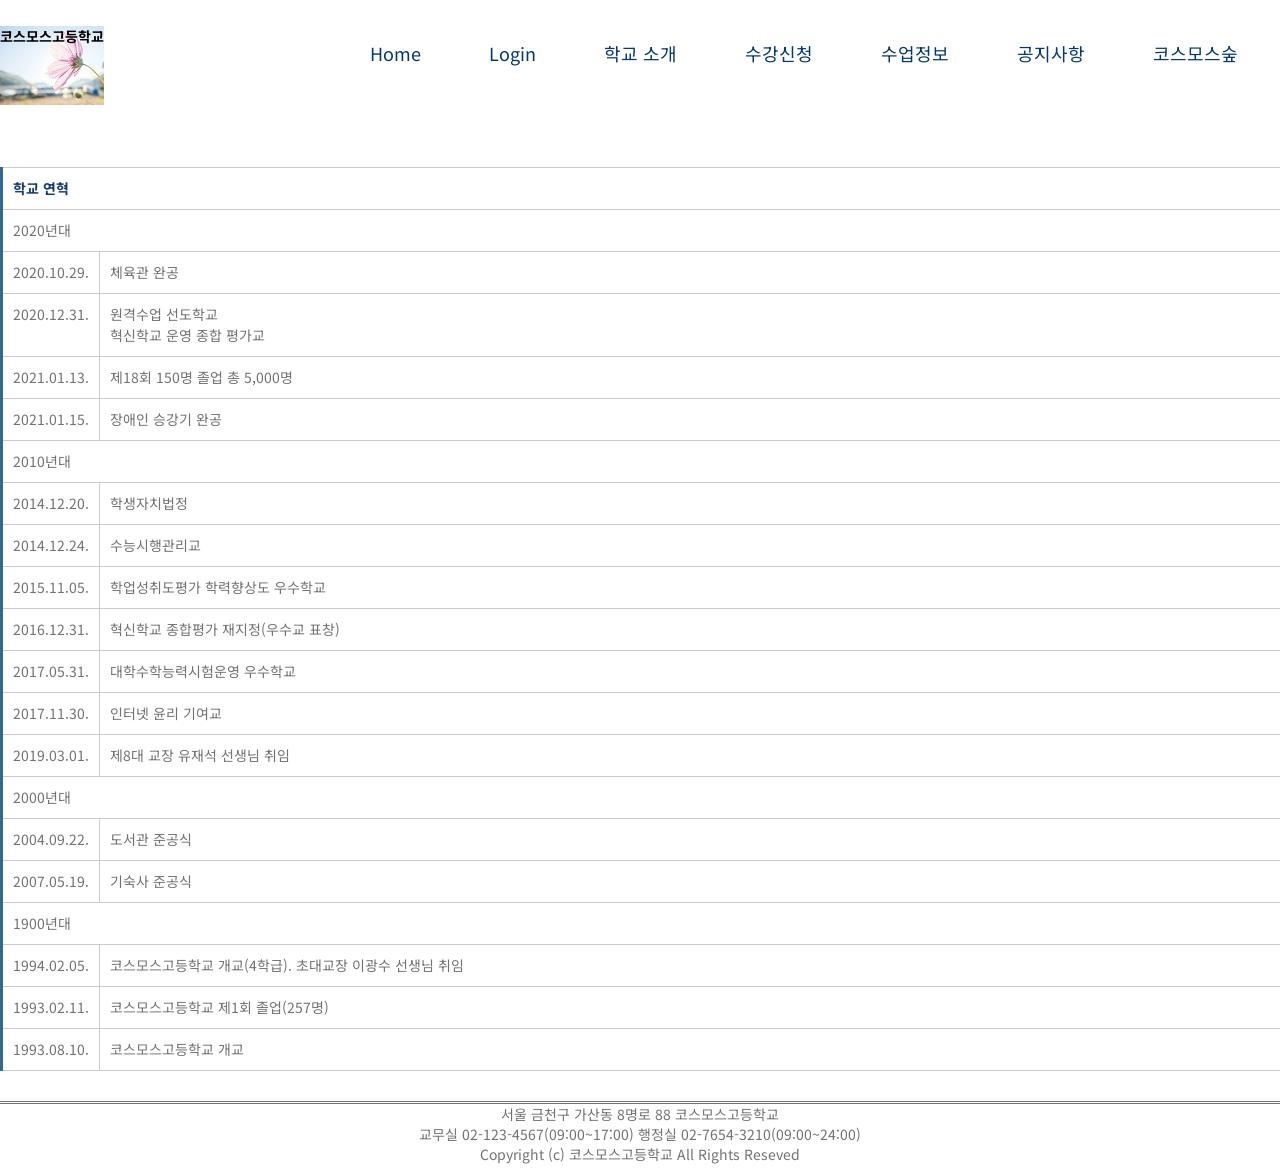
==== WebContent/kosmos_history.html @ b25427b6 "홈페이지 디자인 draft" ====
<!DOCTYPE html>
<html lang="ko">
<head>
  <meta charset="UTF-8">
  <meta name="viewport" content="width=device-width, initial-scale=1.0">
  <meta http-equiv="X-UA-Compatible" content="ie=edge">
  <title>메인 페이지</title>
  <link rel="stylesheet" href="default.css">
  <link rel="stylesheet" href="gnb3.css">
  <script src="js/jquery.js" charset="utf-8"></script>
  <script src="js/gnb3.js" charset="utf-8"></script>
</head>
<style type="text/css">

	.content-top{
		height: 60px;
	}
	
	#s_left{
		border: 1px solid black;
		width:20%;
		height:700px;
		float:left;
	}
	
	#s_right{
		border: 1px solid black;
		width:20%;
		height:700px;
		float:left;
	}
	
	#contents{
		border: 1px solid black;
		width: 59.5%;
		float:left;
	}
	
	#footer{
		border-top:double;
		width:100%;
		height:70px;
		float:bottom;
	}
	
	table.type03 {
	  border-collapse: collapse;
	  text-align: left;
	  line-height: 1.5;
	  border-top: 1px solid #ccc;
	  border-left: 3px solid #369;
	  margin : 20px 10px;
	}
	table.type03 th {
	  width: 147px;
	  padding: 10px;
	  font-weight: bold;
	  vertical-align: top;
	  color: #153d73;
	  border-right: 1px solid #ccc;
	  border-bottom: 1px solid #ccc;
	
	}
	table.type03 td {
	  width: 349px;
	  padding: 10px;
	  vertical-align: top;
	  border-right: 1px solid #ccc;
	  border-bottom: 1px solid #ccc;
	  
	}
</style>
<body>
<div style="width:1400px; margin:0 auto;"></div>
<header>
  <h1><a href="">코스모스고등학교<span class="hide"></span></a></h1>
  <nav>
    <ul class="gnb">
      <li>
        <a href="kosmos_main_page.html">Home</a>
      </li>
      <li>
          <a href="">Login</a>
      </li>
      <li>
        <a href="#">학교 소개</a>
        <ul>
          <li><a href="kosmos_words.html">학교장 인사</a></li>
          <li><a href="kosmos_history.html">학교 연혁</a></li>
          <li><a href="kosmos_info.html">학교 소개</a></li>
          <li><a href="kosmos_symbol.html">학교 상징</a></li>
          <li> <a href="kosmos_map.html">학교 위치</a></li>
        </ul>
      </li>
      <li>
        <a href="">수강신청</a>
      </li>
      <li>
        <a href="">수업정보</a>
        <ul>
          <li><a href="">과목정보</a></li>
          <li><a href="">시간표</a></li>
        </ul>
      </li>
      <li>
        <a href="">공지사항</a>
      </li>
      <li>
      	<a href="">코스모스숲</a>
      </li>
      <li>
      	<a href="">마이페이지</a>
      </li>
    </ul>
  </nav>
<section>
	<br><br><br>
	<table width="700px;" cellpadding="0" cellspacing="0" border="0" class="type03" summary="학교 연혁표" style="margin:0 auto;margin-bottom:30px;">
	<thead>
		<tr>
			<th colspan="2">학교 연혁</th>
		</tr>
	</thead>
	<colgroup>
	<col width="5%">
	<col width="">
	</colgroup>
	<tbody>
		<tr>
			<td colspan="2"><div class="year">2020년대</div></td>
		</tr>
		<tr>
			<td class="month">2020.10.29.</td>
			<td class="desc">체육관 완공</td>
		</tr>
		<tr>
			<td class="month">2020.12.31.</td>
			<td class="desc">원격수업 선도학교<br>
				혁신학교 운영 종합 평가교</td>
		</tr>
		<tr>
			<td class="month">2021.01.13.</td>
			<td class="desc">제18회 150명 졸업 총 5,000명</td>
		</tr>
		<tr>
			<td class="month">2021.01.15.</td>
			<td class="desc">장애인 승강기 완공</td>
		</tr>
		<tr>
			<td colspan="2"><div class="year">2010년대</div></td>
		</tr>
		<tr>
			<td class="month">2014.12.20.</td>
			<td class="desc">학생자치법정</td>
		</tr>
		<tr>
			<td class="month">2014.12.24.</td>
			<td class="desc">수능시행관리교</td>
		</tr>
		<tr>
			<td class="month">2015.11.05.</td>
			<td class="desc">학업성취도평가 학력향상도 우수학교</td>
		</tr>
		<tr>
			<td class="month">2016.12.31.</td>
			<td class="desc">혁신학교 종합평가 재지정(우수교 표창)</td>
		</tr>
		<tr>
			<td class="month">2017.05.31.</td>
			<td class="desc">대학수학능력시험운영 우수학교</td>
		</tr>
		<tr>
			<td class="month">2017.11.30.</td>
			<td class="desc">인터넷 윤리 기여교 </td>
		</tr>
		<tr>
			<td class="month">2019.03.01.</td>
			<td class="desc">제8대 교장 유재석 선생님 취임</td>
		</tr>
		<tr>
			<td colspan="2"><div class="year">2000년대</div></td>
		</tr>
		<tr>
			<td class="month">2004.09.22.</td>
			<td class="desc">도서관 준공식</td>
		</tr>
		<tr>
			<td class="month">2007.05.19.</td>
			<td class="desc">기숙사 준공식</td>
		</tr>
		<tr>
			<td colspan="2"><div class="year">1900년대</div></td>
		</tr>
		<tr>
			<td class="month">1994.02.05.</td>
			<td class="desc">코스모스고등학교 개교(4학급). 초대교장 이광수 선생님 취임</td>
		</tr>
		<tr>
			<td class="month">1993.02.11.</td>
			<td class="desc">코스모스고등학교 제1회 졸업(257명)</td>
		</tr>
		<tr>
			<td class="month">1993.08.10.</td>
			<td class="desc">코스모스고등학교 개교</td>
		</tr>
	</tbody>
	</table>
</section>
</header>
<div class="bg_gnb"></div>
<div id="footer" align="center">
	<div class="container">
		서울 금천구 가산동 8명로 88 코스모스고등학교 <br/>
		교무실 02-123-4567(09:00~17:00) 행정실 02-7654-3210(09:00~24:00)<br/>
		Copyright (c) 코스모스고등학교 All Rights Reseved
	</div>
</div>
</body>
</html>
---- WebContent/default.css ----
@charset "utf-8";
@import url('https://fonts.googleapis.com/css2?family=Noto+Sans+KR&display=swap');
html, body, h1, h2, h3, h4, h5, h6, div, p, blockquote, pre, code, address, ul, ol, li, menu, nav, section, article, aside, dl, dt, dd, table, thead, tbody, tfoot, label, caption, th, td, form, fieldset, legend, hr, input, button, textarea, object, figure, figcaption {margin: 0; padding: 0; font-family: 'Noto Sans KR'; font-size: 14px; color: #727272;}
img, fieldset, input, select, textarea, button {border: none;}
ul, ol, li {list-style: none;}
table {width: 100%; border-spacing: 0; border-collapse: collapse;}
address, cite, code, em {font-style: normal; font-weight: normal;}
label, img, input, select, textarea, button, a {vertical-align: middle;}
a {color: #000; text-decoration: none;}

.clear {clear: both;}
.clear:after {content: ""; display: block; clear: both;}
.hide {overflow: hidden; display: block; position: absolute; border: 0; width: 1px; height: 1px; clip: rect(1px, 1px, 1px, 1px);}
button {cursor: pointer;}
---- WebContent/gnb3.css ----
header {position: relative; width: 1760px; margin: 0 auto;}
header h1 {position: absolute; left: 0; top: 26px;}
header h1 a {display: block; width: 120x; height: 79px; background: url(img/KakaoTalk_20211128_143447619.jpg) no-repeat;}
header .member {position: absolute; right: 0; top: 50%; width: 29px; height: 32px; background: url(img/ico_member.png) no-repeat; transform: translateY(-50%);}
header .gnb {text-align: center; font-size: 0;}
header .gnb > li {display: inline-block; padding: 0 18px;}
header .gnb > li > a {display: block; position: relative; padding: 0 16px; line-height: 107px; font-size: 18px; color: #043874;}
header .gnb > li:hover > a:before,
header .gnb > li > a:focus:before {content: ""; position: absolute; left: 0; right: 0; bottom: 0; height: 4px; background: #3ac1d3;}
header .gnb > li:hover > a:after,
header .gnb > li > a:focus:after {content: ""; position: absolute; right: 0; top: 40px; width: 7px; height: 10px; background: url(img/ico_rain.png) no-repeat;}
header .gnb > li ul {display: none; position: absolute; z-index: 10;}
header .gnb > li ul li {float: left;}
header .gnb > li ul li a {display: block; padding: 0 16px; line-height: 62px; font-size: 16px; color: #fff;}
header .gnb > li ul li a:hover,
header .gnb > li ul li a:focus {color: #e4f893;}
header .gnb > li:last-child ul {margin-left: -280px;}
.bg_gnb {display: none; position: absolute; left: 0; right: 0; top: 107px; height: 62px; background: linear-gradient(to right, #38cebb, #3db1ed);}
.ie9 .bg_gnb {background: #38cebb;}
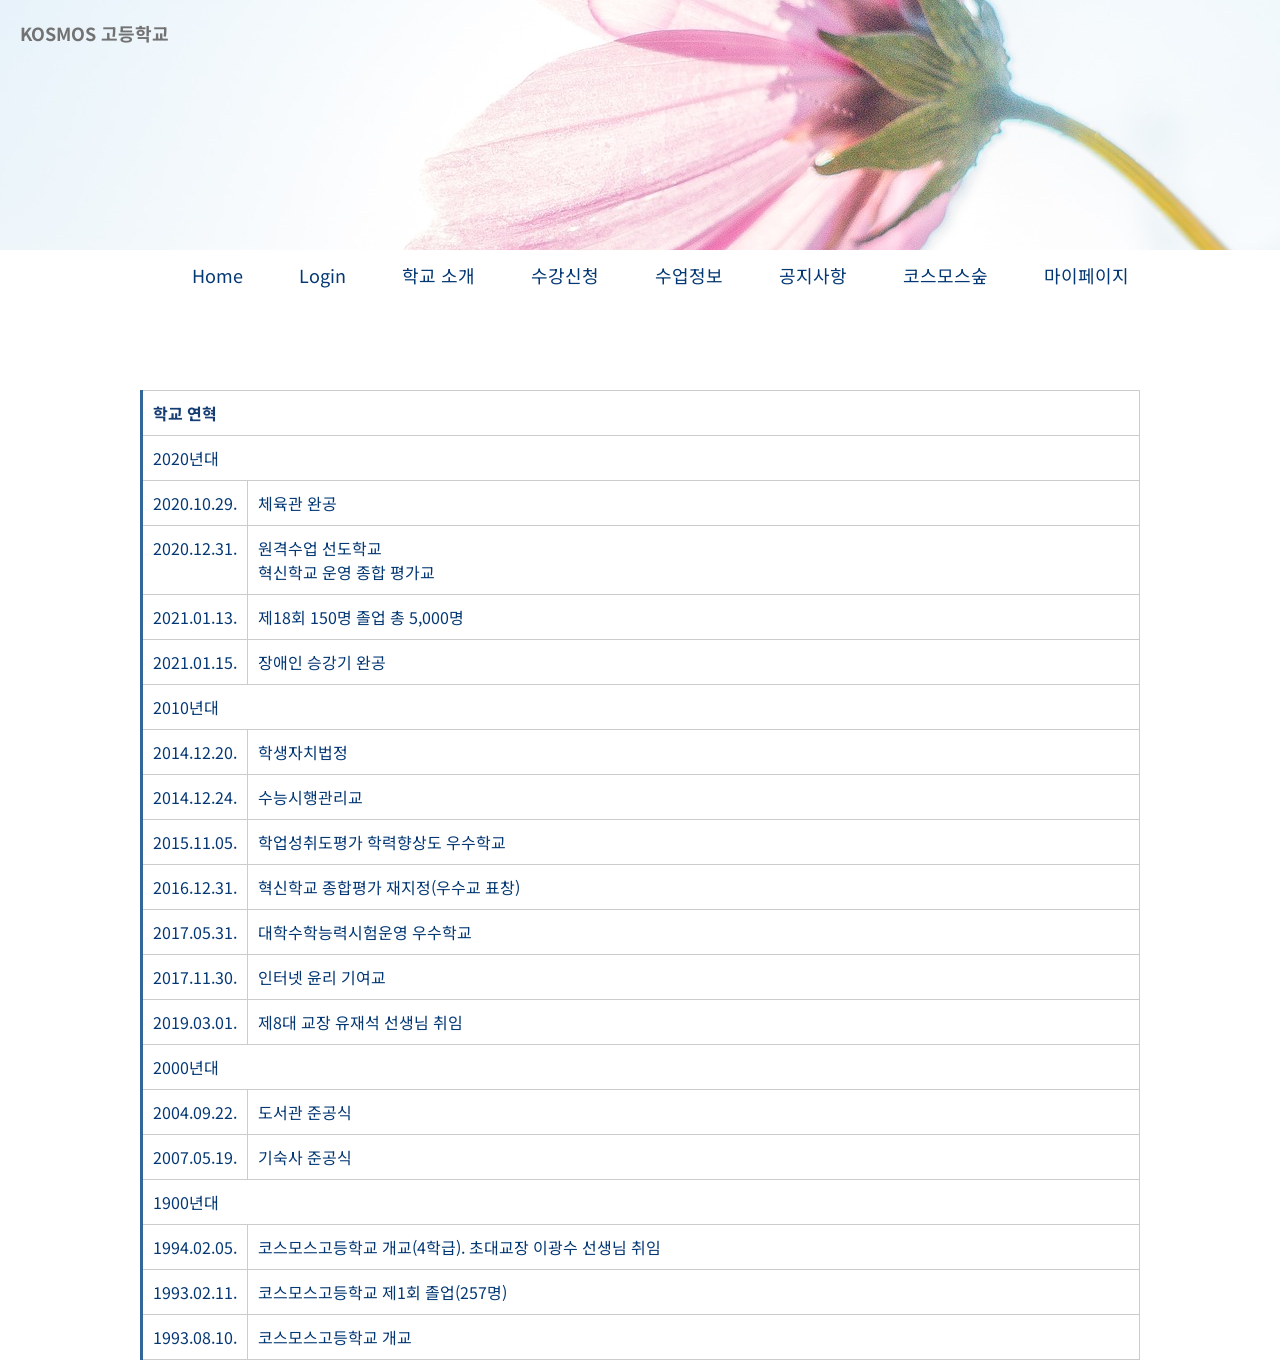
==== commit 1c6b6d67: "css파일 및 js파일 resource폴더내로 이동및 html 파일내 css/js 경로 수정" ====
--- a/WebContent/kosmos_history.html
+++ b/WebContent/kosmos_history.html
@@ -1,219 +1,228 @@
 <!DOCTYPE html>
 <html lang="ko">
 <head>
-  <meta charset="UTF-8">
-  <meta name="viewport" content="width=device-width, initial-scale=1.0">
-  <meta http-equiv="X-UA-Compatible" content="ie=edge">
-  <title>메인 페이지</title>
-  <link rel="stylesheet" href="default.css">
-  <link rel="stylesheet" href="gnb3.css">
-  <script src="js/jquery.js" charset="utf-8"></script>
-  <script src="js/gnb3.js" charset="utf-8"></script>
+    <meta charset="UTF-8">
+    <meta name="viewport" content="width=device-width, initial-scale=1.0">
+    <meta http-equiv="X-UA-Compatible" content="ie=edge">
+    <title>메인 페이지</title>
+    <link rel="stylesheet" href="resource/css/default.css">
+    <link rel="stylesheet" href="resource/css/gnb3.css">
+    <script src="resource/js/jquery.js" charset="utf-8"></script>
+    <script src="resource/js/gnb3.js" charset="utf-8"></script>
+
+    <style type="text/css">
+
+        .content {
+            width: 1000px;
+            height: 500px;
+            margin: 0px auto;
+            margin-bottom: 100px;
+            float: center;
+        }
+
+        #footer {
+            border-top: double;
+            width: 100%;
+            height: 70px;
+            float: bottom;
+        }
+
+        .image {
+            position: relative;
+            background: url(img/kosmos_1.jpg);
+            no-repeat;
+            height: 250px;
+            background-position: center;
+        }
+
+        .text {
+            padding-top: 20px;
+            margin-left: 20px;
+        }
+    </style>
+
+
 </head>
-<style type="text/css">
-
-	.content-top{
-		height: 60px;
-	}
-	
-	#s_left{
-		border: 1px solid black;
-		width:20%;
-		height:700px;
-		float:left;
-	}
-	
-	#s_right{
-		border: 1px solid black;
-		width:20%;
-		height:700px;
-		float:left;
-	}
-	
-	#contents{
-		border: 1px solid black;
-		width: 59.5%;
-		float:left;
-	}
-	
-	#footer{
-		border-top:double;
-		width:100%;
-		height:70px;
-		float:bottom;
-	}
-	
-	table.type03 {
-	  border-collapse: collapse;
-	  text-align: left;
-	  line-height: 1.5;
-	  border-top: 1px solid #ccc;
-	  border-left: 3px solid #369;
-	  margin : 20px 10px;
-	}
-	table.type03 th {
-	  width: 147px;
-	  padding: 10px;
-	  font-weight: bold;
-	  vertical-align: top;
-	  color: #153d73;
-	  border-right: 1px solid #ccc;
-	  border-bottom: 1px solid #ccc;
-	
-	}
-	table.type03 td {
-	  width: 349px;
-	  padding: 10px;
-	  vertical-align: top;
-	  border-right: 1px solid #ccc;
-	  border-bottom: 1px solid #ccc;
-	  
-	}
-</style>
+
 <body>
-<div style="width:1400px; margin:0 auto;"></div>
-<header>
-  <h1><a href="">코스모스고등학교<span class="hide"></span></a></h1>
-  <nav>
-    <ul class="gnb">
-      <li>
-        <a href="kosmos_main_page.html">Home</a>
-      </li>
-      <li>
-          <a href="">Login</a>
-      </li>
-      <li>
-        <a href="#">학교 소개</a>
-        <ul>
-          <li><a href="kosmos_words.html">학교장 인사</a></li>
-          <li><a href="kosmos_history.html">학교 연혁</a></li>
-          <li><a href="kosmos_info.html">학교 소개</a></li>
-          <li><a href="kosmos_symbol.html">학교 상징</a></li>
-          <li> <a href="kosmos_map.html">학교 위치</a></li>
-        </ul>
-      </li>
-      <li>
-        <a href="">수강신청</a>
-      </li>
-      <li>
-        <a href="">수업정보</a>
-        <ul>
-          <li><a href="">과목정보</a></li>
-          <li><a href="">시간표</a></li>
-        </ul>
-      </li>
-      <li>
-        <a href="">공지사항</a>
-      </li>
-      <li>
-      	<a href="">코스모스숲</a>
-      </li>
-      <li>
-      	<a href="">마이페이지</a>
-      </li>
-    </ul>
-  </nav>
-<section>
-	<br><br><br>
-	<table width="700px;" cellpadding="0" cellspacing="0" border="0" class="type03" summary="학교 연혁표" style="margin:0 auto;margin-bottom:30px;">
-	<thead>
-		<tr>
-			<th colspan="2">학교 연혁</th>
-		</tr>
-	</thead>
-	<colgroup>
-	<col width="5%">
-	<col width="">
-	</colgroup>
-	<tbody>
-		<tr>
-			<td colspan="2"><div class="year">2020년대</div></td>
-		</tr>
-		<tr>
-			<td class="month">2020.10.29.</td>
-			<td class="desc">체육관 완공</td>
-		</tr>
-		<tr>
-			<td class="month">2020.12.31.</td>
-			<td class="desc">원격수업 선도학교<br>
-				혁신학교 운영 종합 평가교</td>
-		</tr>
-		<tr>
-			<td class="month">2021.01.13.</td>
-			<td class="desc">제18회 150명 졸업 총 5,000명</td>
-		</tr>
-		<tr>
-			<td class="month">2021.01.15.</td>
-			<td class="desc">장애인 승강기 완공</td>
-		</tr>
-		<tr>
-			<td colspan="2"><div class="year">2010년대</div></td>
-		</tr>
-		<tr>
-			<td class="month">2014.12.20.</td>
-			<td class="desc">학생자치법정</td>
-		</tr>
-		<tr>
-			<td class="month">2014.12.24.</td>
-			<td class="desc">수능시행관리교</td>
-		</tr>
-		<tr>
-			<td class="month">2015.11.05.</td>
-			<td class="desc">학업성취도평가 학력향상도 우수학교</td>
-		</tr>
-		<tr>
-			<td class="month">2016.12.31.</td>
-			<td class="desc">혁신학교 종합평가 재지정(우수교 표창)</td>
-		</tr>
-		<tr>
-			<td class="month">2017.05.31.</td>
-			<td class="desc">대학수학능력시험운영 우수학교</td>
-		</tr>
-		<tr>
-			<td class="month">2017.11.30.</td>
-			<td class="desc">인터넷 윤리 기여교 </td>
-		</tr>
-		<tr>
-			<td class="month">2019.03.01.</td>
-			<td class="desc">제8대 교장 유재석 선생님 취임</td>
-		</tr>
-		<tr>
-			<td colspan="2"><div class="year">2000년대</div></td>
-		</tr>
-		<tr>
-			<td class="month">2004.09.22.</td>
-			<td class="desc">도서관 준공식</td>
-		</tr>
-		<tr>
-			<td class="month">2007.05.19.</td>
-			<td class="desc">기숙사 준공식</td>
-		</tr>
-		<tr>
-			<td colspan="2"><div class="year">1900년대</div></td>
-		</tr>
-		<tr>
-			<td class="month">1994.02.05.</td>
-			<td class="desc">코스모스고등학교 개교(4학급). 초대교장 이광수 선생님 취임</td>
-		</tr>
-		<tr>
-			<td class="month">1993.02.11.</td>
-			<td class="desc">코스모스고등학교 제1회 졸업(257명)</td>
-		</tr>
-		<tr>
-			<td class="month">1993.08.10.</td>
-			<td class="desc">코스모스고등학교 개교</td>
-		</tr>
-	</tbody>
-	</table>
-</section>
-</header>
+<div class="image">
+    <!-- <img src="/KOSMOS/img/kosmos_1.jpg" width="100%"> -->
+    <div class="text">
+        <a href=""><h1>KOSMOS 고등학교</h1></a>
+    </div>
+</div>
+<div class="container">
+    <header>
+        <nav>
+            <ul class="gnb">
+                <li>
+                    <a href="kosmos_main_page.html">Home</a>
+                </li>
+                <li>
+                    <a href="#">Login</a>
+                </li>
+                <li>
+                    <a href="#">학교 소개</a>
+                    <ul>
+                        <li><a href="kosmos_words.html">학교장 인사</a></li>
+                        <li><a href="kosmos_history.html">학교 연혁</a></li>
+                        <li><a href="kosmos_info.html">학교 소개</a></li>
+                        <li><a href="kosmos_symbol.html">학교 상징</a></li>
+                        <li><a href="kosmos_map.html">학교 위치</a></li>
+                    </ul>
+                </li>
+                <li>
+                    <a href="#">수강신청</a>
+                </li>
+                <li>
+                    <a href="#">수업정보</a>
+                    <ul>
+                        <li><a href="subjectSelectAll.k">과목정보</a></li>
+                        <li><a href="#">시간표</a></li>
+                    </ul>
+                </li>
+                <li>
+                    <a href="#">공지사항</a>
+                </li>
+                <li>
+                    <a href="#">코스모스숲</a>
+                </li>
+                <li>
+                    <a href="#">마이페이지</a>
+                </li>
+            </ul>
+        </nav>
+
+    </header>
+
+    <div class="content">
+
+        <!-- 요기에 넣으면 됩니다 크기 1000px인데 작으면 말해줘요  -->
+
+        <section>
+            <table width="700px;" cellpadding="0" cellspacing="0" border="0" class="type03" summary="학교 연혁표"
+                   style="margin:0 auto;margin-bottom:30px;">
+                <thead>
+                <tr>
+                    <th colspan="2">학교 연혁</th>
+                </tr>
+                </thead>
+                <colgroup>
+                    <col width="5%">
+                    <col width="">
+                </colgroup>
+                <tbody>
+                <tr>
+                    <td colspan="2">
+                        <div class="year">2020년대</div>
+                    </td>
+                </tr>
+                <tr>
+                    <td class="month">2020.10.29.</td>
+                    <td class="desc">체육관 완공</td>
+                </tr>
+                <tr>
+                    <td class="month">2020.12.31.</td>
+                    <td class="desc">원격수업 선도학교<br>
+                        혁신학교 운영 종합 평가교
+                    </td>
+                </tr>
+                <tr>
+                    <td class="month">2021.01.13.</td>
+                    <td class="desc">제18회 150명 졸업 총 5,000명</td>
+                </tr>
+                <tr>
+                    <td class="month">2021.01.15.</td>
+                    <td class="desc">장애인 승강기 완공</td>
+                </tr>
+                <tr>
+                    <td colspan="2">
+                        <div class="year">2010년대</div>
+                    </td>
+                </tr>
+                <tr>
+                    <td class="month">2014.12.20.</td>
+                    <td class="desc">학생자치법정</td>
+                </tr>
+                <tr>
+                    <td class="month">2014.12.24.</td>
+                    <td class="desc">수능시행관리교</td>
+                </tr>
+                <tr>
+                    <td class="month">2015.11.05.</td>
+                    <td class="desc">학업성취도평가 학력향상도 우수학교</td>
+                </tr>
+                <tr>
+                    <td class="month">2016.12.31.</td>
+                    <td class="desc">혁신학교 종합평가 재지정(우수교 표창)</td>
+                </tr>
+                <tr>
+                    <td class="month">2017.05.31.</td>
+                    <td class="desc">대학수학능력시험운영 우수학교</td>
+                </tr>
+                <tr>
+                    <td class="month">2017.11.30.</td>
+                    <td class="desc">인터넷 윤리 기여교</td>
+                </tr>
+                <tr>
+                    <td class="month">2019.03.01.</td>
+                    <td class="desc">제8대 교장 유재석 선생님 취임</td>
+                </tr>
+                <tr>
+                    <td colspan="2">
+                        <div class="year">2000년대</div>
+                    </td>
+                </tr>
+                <tr>
+                    <td class="month">2004.09.22.</td>
+                    <td class="desc">도서관 준공식</td>
+                </tr>
+                <tr>
+                    <td class="month">2007.05.19.</td>
+                    <td class="desc">기숙사 준공식</td>
+                </tr>
+                <tr>
+                    <td colspan="2">
+                        <div class="year">1900년대</div>
+                    </td>
+                </tr>
+                <tr>
+                    <td class="month">1994.02.05.</td>
+                    <td class="desc">코스모스고등학교 개교(4학급). 초대교장 이광수 선생님 취임</td>
+                </tr>
+                <tr>
+                    <td class="month">1993.02.11.</td>
+                    <td class="desc">코스모스고등학교 제1회 졸업(257명)</td>
+                </tr>
+                <tr>
+                    <td class="month">1993.08.10.</td>
+                    <td class="desc">코스모스고등학교 개교</td>
+                </tr>
+                </tbody>
+            </table>
+    </div>
+    </section>
+
+    <!-- 요기까지 -->
+
+</div>
+
+</div>
+</body>
+</html>
+
+
+<!--
 <div class="bg_gnb"></div>
+<div class="content-top">제일 위</div>
+<div class="content" align="center">
+<div id="s_left">사이드바 왼쪽</div>
+<div id="contents">본문</div>
+<div id="s_right">사이드바 오른쪽</div>
 <div id="footer" align="center">
-	<div class="container">
-		서울 금천구 가산동 8명로 88 코스모스고등학교 <br/>
-		교무실 02-123-4567(09:00~17:00) 행정실 02-7654-3210(09:00~24:00)<br/>
-		Copyright (c) 코스모스고등학교 All Rights Reseved
-	</div>
-</div>
-</body>
-</html>+<div class="container">
+서울 금천구 가산동 8명로 88 코스모스고등학교 <br/>
+교무실 02-123-4567(09:00~17:00) 행정실 02-7654-3210(09:00~24:00)<br/>
+Copyright (c) 코스모스고등학교 All Rights Reseved
+</div>
+-->
--- a/WebContent/resource/css/default.css
+++ b/WebContent/resource/css/default.css
@@ -0,0 +1,18 @@
+@charset "utf-8";
+@import url('https://fonts.googleapis.com/css2?family=Noto+Sans+KR&display=swap');
+/*
+html, h2, h3, h4, h5, h6, div, p, blockquote, pre, code, address, ul, ol, li, menu, nav, section, article, aside, dl, dt, dd, table, thead, tbody, tfoot, label, caption, th, td, form, fieldset, legend, hr, input, button, textarea, object, figure, figcaption {margin: 0; padding: 0; font-family: 'Noto Sans KR'; font-size: 14px; color: #727272;}
+*/img, fieldset, input, select, textarea, button {border: none;}
+h1 {margin: 0; padding: 0; font-family: 'Noto Sans KR'; font-size: 18px; color: #727272;}
+ul, ol, li {list-style: none;}
+table {width: 100%; border-spacing: 0; border-collapse: collapse;}
+address, cite, code, em {font-style: normal; font-weight: normal;}
+label, img, input, select, textarea, button, a {vertical-align: middle;}
+a {color: #000; text-decoration: none;}
+
+.clear {clear: both;}
+.clear:after {content: ""; display: block; clear: both;}
+.hide {overflow: hidden; display: block; position: absolute; border: 0; width: 1px; height: 1px; clip: rect(1px, 1px, 1px, 1px);}
+button {cursor: pointer;}
+body {margin: 0; padding: 0; font-family: 'Noto Sans KR'; font-size: 16px; color: #043874;}
+
--- a/WebContent/resource/css/gnb3.css
+++ b/WebContent/resource/css/gnb3.css
@@ -0,0 +1,237 @@
+header {
+	position: relative; 
+	width: 100%; 
+	margin: 0 auto;
+	}
+	
+header h1 {
+	position: absolute; 
+	left: 0; top: 26px;
+	}
+	
+<!--
+
+-->
+
+header .gnb {
+	text-align: center; 
+	font-size: 0;
+	margin-bottom: 60px;
+	}
+	
+header .gnb > li {
+	display: inline-block; 
+	padding: 0 18px;
+	}
+	
+header .gnb > li > a {
+	display: block; 
+	position: relative; 
+	padding: 0 10px; 
+	line-height: 50px; 
+	font-size: 18px; 
+	color: #043874;
+	}
+	
+header .gnb > li:hover > a:before,
+header .gnb > li > a:focus:before {
+	content: ""; 
+	position: absolute; 
+	left: 0; 
+	right: 0; 
+	bottom: 0; 
+	height: 4px; 
+	background: #3ac1d3;
+	}
+	
+header .gnb > li:hover > a:after,
+header .gnb > li > a:focus:after {
+	content: ""; 
+	position: absolute; 
+	right: 0; 
+	top: 40px; 
+	width: 7px; 
+	height: 10px;
+	}
+	
+header .gnb > li ul {
+	display: inline-block;
+ 	display: none; position: absolute; z-index: -110px;
+    }
+    
+header .gnb > li ul li {
+	float: left;
+	}
+	
+header .gnb > li ul li a {
+	display: block; 
+	padding: 0 16px; 
+	line-height: 62px; 
+	font-size: 16px; 
+	color: #043874;
+	}
+	
+header .gnb > li ul li a:hover,
+header .gnb > li ul li a:focus {
+	color: #3ac1d3;
+	}
+	
+header .gnb > li:last-child ul {
+	margin-left: -280px;
+	}
+	
+.bg_gnb {
+	display: none; 
+	position: absolute; 
+	left: 0; right: 0; top: 107px; 
+	height: 62px; 
+	
+	}
+	
+.ie9 .bg_gnb {
+	background: #38cebb;
+	}
+
+
+	.content{
+		width: 1000px;
+		margin: 0px auto;
+		margin-bottom: 100px;
+		padding:30px 0px 30px 0px;
+		float: center;
+		background: white;
+		}
+
+	
+	#s_left{
+		border: 1px solid black;
+		width:20%;
+		height:700px;
+		float:left;
+	}
+	
+	#s_right{
+		border: 1px solid black;
+		width:20%;
+		height:700px;
+		float:left;
+	}
+	
+	#contents{
+		border: 1px solid black;
+		width: 59.5%;
+		float:left;
+	}
+	
+	#footer{
+		border-top:double;
+		width:100%;
+		height:70px;
+		float:bottom;
+	}
+	.image{
+      position: relative;
+      background:url(img/kosmos_1.jpg);no-repeat;height:250px; background-position: center;
+	}
+	.text{
+		padding-top:20px; margin-left:20px;
+	}
+	
+	
+	    <!-- 스크롤바 설정 --> 	
+		.scroll{
+		 	border: 1px solid #6c757d 0.5;   
+		    overflow-y: scroll;
+		    height: 500px;
+		    box-sizing: border-box;
+		    color: white;
+
+		}
+		
+		/* 스크롤바 설정*/
+		.type1::-webkit-scrollbar{
+		    width: 6px;
+		}
+		
+		/* 스크롤바 막대 설정*/
+		.type1::-webkit-scrollbar-thumb{
+		    height: 17%;
+		    background-color: rgba(255,255,255,1);
+		    /* 스크롤바 둥글게 설정    */
+		    border-radius: 10px;    
+		}
+		
+		/* 스크롤바 뒷 배경 설정*/
+		.type1::-webkit-scrollbar-track{
+		    background-color: rgba(0,0,0,0);
+		}
+
+
+	table.type03 {
+	  border-collapse: collapse;
+	  text-align: left;
+	  line-height: 1.5;
+	  border-top: 1px solid #ccc;
+	  border-left: 3px solid #369;
+	  margin : 20px 10px;
+	}
+	table.type03 th {
+	  width: 147px;
+	  padding: 10px;
+	  font-weight: bold;
+	  vertical-align: top;
+	  color: #153d73;
+	  border-right: 1px solid #ccc;
+	  border-bottom: 1px solid #ccc;
+	
+	}
+	table.type03 td {
+	  width: 349px;
+	  padding: 10px;
+	  vertical-align: top;
+	  border-right: 1px solid #ccc;
+	  border-bottom: 1px solid #ccc;
+	  
+	}
+	.col_1 {
+		height: 700px;
+	}
+	.col2 {
+		
+		border: 1px solid red; 
+		float: top;
+		margin-bottom: 20px;
+		width: 650px;
+	}
+
+	
+	
+/*      
+
+display: none; position: absolute; z-index: 10;
+
+background: linear-gradient(to right, #38cebb, #3db1ed);
+
+
+header h1 a {
+	display: block; 
+	width: 120x; 
+	height: 79px; 
+	background: url(img/KakaoTalk_20211128_143447619.jpg) no-repeat;
+	}
+
+		       /*1차 메뉴박스
+.menu-bar .menu-box-1 > ul {
+        
+            display: inline-block;
+            /* 메뉴 길이 
+            border-radius: 10px;
+            -moz-box-sizing: border-box;
+            -webkit-box-sizing: border-box;
+            box-sizing: border-box;
+            /* 여기까지 
+            width: 100%;
+            -align: center;
+}
+
+*/
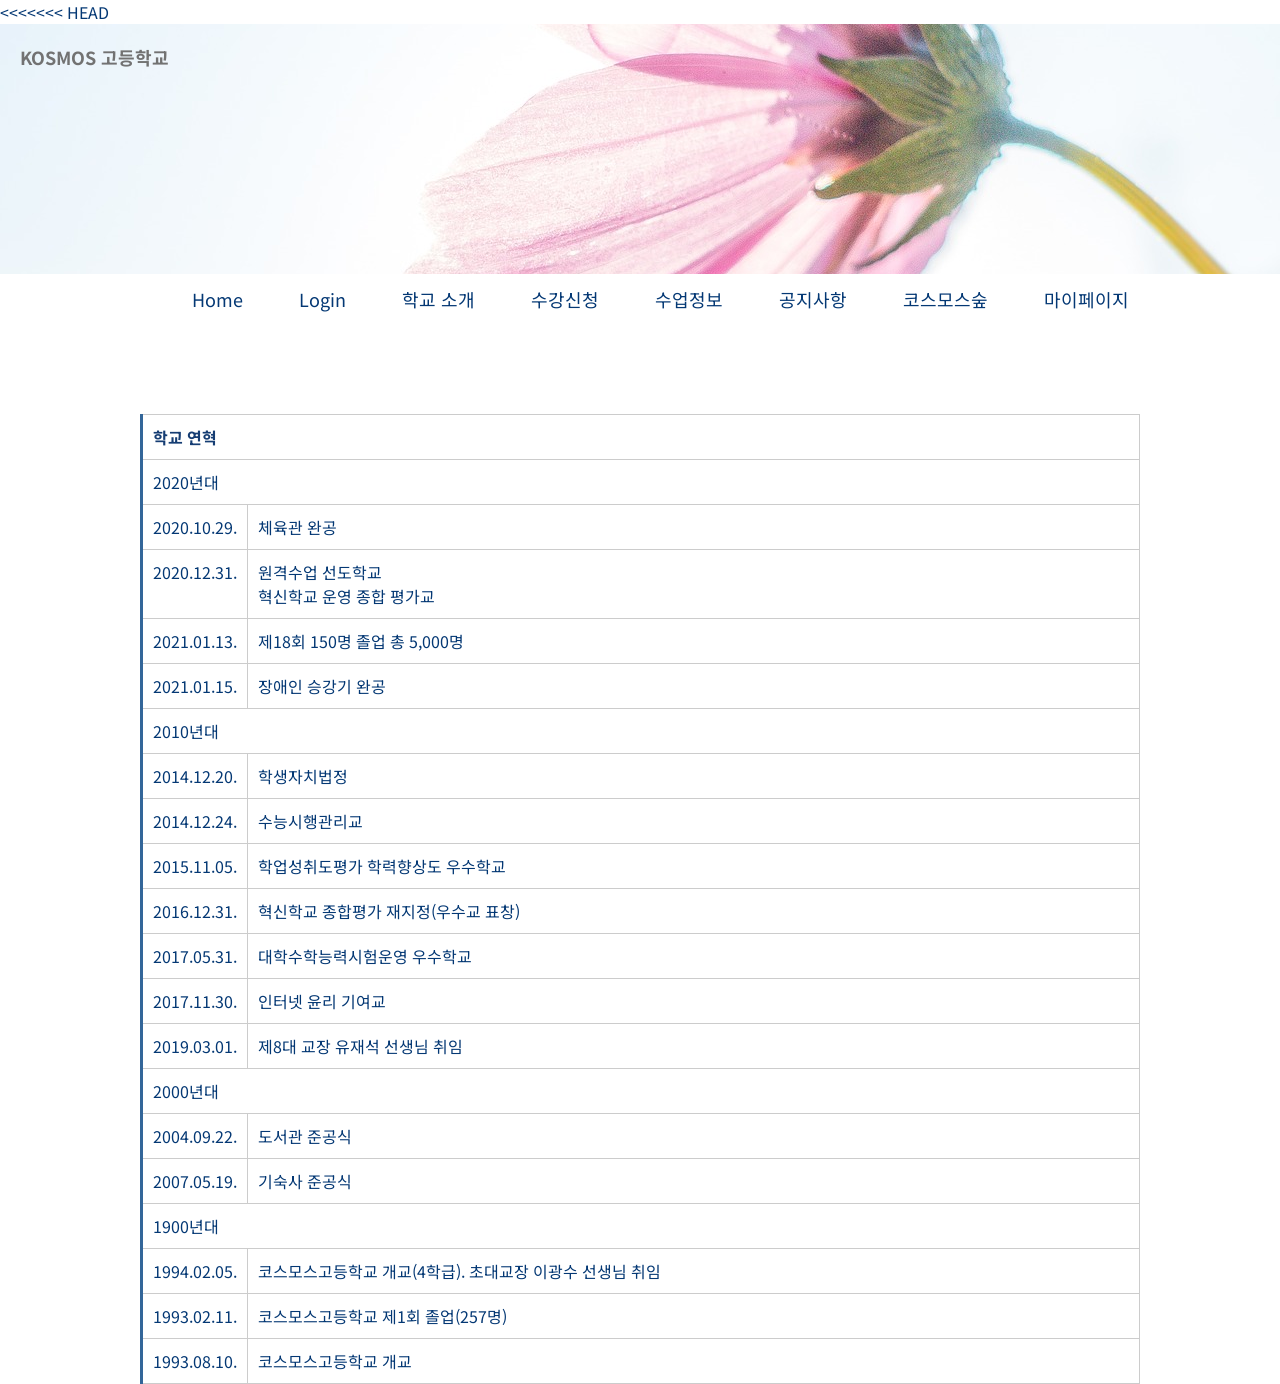
==== commit 5480a4e9: "merged" ====
--- a/WebContent/kosmos_history.html
+++ b/WebContent/kosmos_history.html
@@ -45,6 +45,7 @@
 </head>
 
 <body>
+<<<<<<< HEAD
 <div class="image">
     <!-- <img src="/KOSMOS/img/kosmos_1.jpg" width="100%"> -->
     <div class="text">
@@ -213,6 +214,144 @@
 
 
 <!--
+=======
+<div style="width:1400px; margin:0 auto;"></div>
+<header>
+  <h1><a href="">코스모스고등학교<span class="hide"></span></a></h1>
+  <nav>
+    <ul class="gnb">
+      <li>
+        <a href="kosmos_main_page.html">Home</a>
+      </li>
+      <li>
+          <a href="">Login</a>
+      </li>
+      <li>
+        <a href="#">학교 소개</a>
+        <ul>
+          <li><a href="kosmos_words.html">학교장 인사</a></li>
+          <li><a href="kosmos_history.html">학교 연혁</a></li>
+          <li><a href="kosmos_info.html">학교 소개</a></li>
+          <li><a href="kosmos_symbol.html">학교 상징</a></li>
+          <li> <a href="kosmos_map.html">학교 위치</a></li>
+        </ul>
+      </li>
+      <li>
+        <a href="">수강신청</a>
+      </li>
+      <li>
+        <a href="">수업정보</a>
+        <ul>
+          <li><a href="subjectSelectAll.k">과목정보</a></li>
+          <li><a href="mainTimeTable.k">시간표</a></li>
+        </ul>
+      </li>
+      <li>
+        <a href="">공지사항</a>
+      </li>
+      <li>
+      	<a href="">코스모스숲</a>
+      </li>
+      <li>
+      	<a href="">마이페이지</a>
+      </li>
+    </ul>
+  </nav>
+<section>
+	<br><br><br>
+	<table width="700px;" cellpadding="0" cellspacing="0" border="0" class="type03" summary="학교 연혁표" style="margin:0 auto;margin-bottom:30px;">
+	<thead>
+		<tr>
+			<th colspan="2">학교 연혁</th>
+		</tr>
+	</thead>
+	<colgroup>
+	<col width="5%">
+	<col width="">
+	</colgroup>
+	<tbody>
+		<tr>
+			<td colspan="2"><div class="year">2020년대</div></td>
+		</tr>
+		<tr>
+			<td class="month">2020.10.29.</td>
+			<td class="desc">체육관 완공</td>
+		</tr>
+		<tr>
+			<td class="month">2020.12.31.</td>
+			<td class="desc">원격수업 선도학교<br>
+				혁신학교 운영 종합 평가교</td>
+		</tr>
+		<tr>
+			<td class="month">2021.01.13.</td>
+			<td class="desc">제18회 150명 졸업 총 5,000명</td>
+		</tr>
+		<tr>
+			<td class="month">2021.01.15.</td>
+			<td class="desc">장애인 승강기 완공</td>
+		</tr>
+		<tr>
+			<td colspan="2"><div class="year">2010년대</div></td>
+		</tr>
+		<tr>
+			<td class="month">2014.12.20.</td>
+			<td class="desc">학생자치법정</td>
+		</tr>
+		<tr>
+			<td class="month">2014.12.24.</td>
+			<td class="desc">수능시행관리교</td>
+		</tr>
+		<tr>
+			<td class="month">2015.11.05.</td>
+			<td class="desc">학업성취도평가 학력향상도 우수학교</td>
+		</tr>
+		<tr>
+			<td class="month">2016.12.31.</td>
+			<td class="desc">혁신학교 종합평가 재지정(우수교 표창)</td>
+		</tr>
+		<tr>
+			<td class="month">2017.05.31.</td>
+			<td class="desc">대학수학능력시험운영 우수학교</td>
+		</tr>
+		<tr>
+			<td class="month">2017.11.30.</td>
+			<td class="desc">인터넷 윤리 기여교 </td>
+		</tr>
+		<tr>
+			<td class="month">2019.03.01.</td>
+			<td class="desc">제8대 교장 유재석 선생님 취임</td>
+		</tr>
+		<tr>
+			<td colspan="2"><div class="year">2000년대</div></td>
+		</tr>
+		<tr>
+			<td class="month">2004.09.22.</td>
+			<td class="desc">도서관 준공식</td>
+		</tr>
+		<tr>
+			<td class="month">2007.05.19.</td>
+			<td class="desc">기숙사 준공식</td>
+		</tr>
+		<tr>
+			<td colspan="2"><div class="year">1900년대</div></td>
+		</tr>
+		<tr>
+			<td class="month">1994.02.05.</td>
+			<td class="desc">코스모스고등학교 개교(4학급). 초대교장 이광수 선생님 취임</td>
+		</tr>
+		<tr>
+			<td class="month">1993.02.11.</td>
+			<td class="desc">코스모스고등학교 제1회 졸업(257명)</td>
+		</tr>
+		<tr>
+			<td class="month">1993.08.10.</td>
+			<td class="desc">코스모스고등학교 개교</td>
+		</tr>
+	</tbody>
+	</table>
+</section>
+</header>
+>>>>>>> master
 <div class="bg_gnb"></div>
 <div class="content-top">제일 위</div>
 <div class="content" align="center">
--- a/WebContent/resource/css/gnb3.css
+++ b/WebContent/resource/css/gnb3.css
@@ -175,6 +175,7 @@
 	  border-left: 3px solid #369;
 	  margin : 20px 10px;
 	}
+	
 	table.type03 th {
 	  width: 147px;
 	  padding: 10px;
